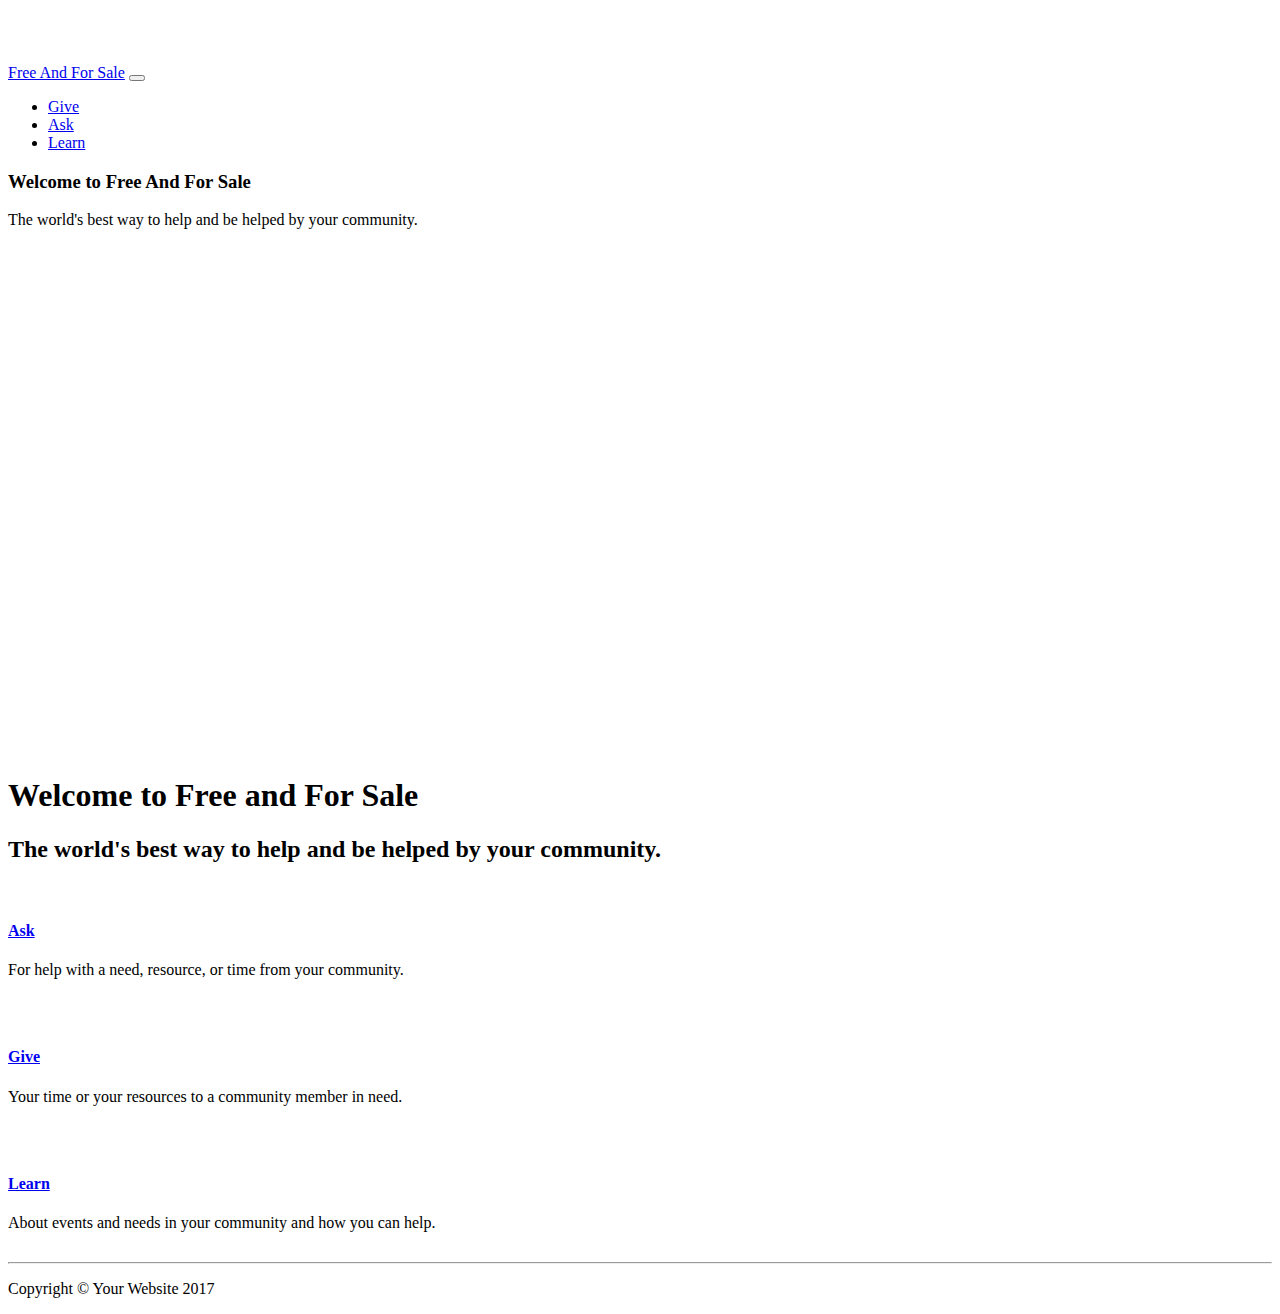
==== index-eshan-edits.html @ 5c1ec2f1 "adding eshan index changes" ====
<!DOCTYPE html>
<html lang="en">

  <head>

    <meta charset="utf-8">
    <meta name="viewport" content="width=device-width, initial-scale=1, shrink-to-fit=no">
    <meta name="description" content="">
    <meta name="author" content="">

    <title>Modern Business - Start Bootstrap Template</title>

    <!-- Bootstrap core CSS -->
    <link href="vendor/bootstrap/css/bootstrap.min.css" rel="stylesheet">

    <!-- Custom styles for this template -->
    <link href="css/modern-business.css" rel="stylesheet">

  </head>

  <body>

    <!-- Navigation -->
    <nav class="navbar fixed-top navbar-expand-lg navbar-dark bg-dark fixed-top">
      <div class="container">
        <a class="navbar-brand" href="index.html">Free And For Sale</a>
        <button class="navbar-toggler navbar-toggler-right" type="button" data-toggle="collapse" data-target="#navbarResponsive" aria-controls="navbarResponsive" aria-expanded="false" aria-label="Toggle navigation">
          <span class="navbar-toggler-icon"></span>
        </button>
        <div class="collapse navbar-collapse" id="navbarResponsive">
          <ul class="navbar-nav ml-auto">
            <li class="nav-item">
              <a class="nav-link" href="about.html">Give</a>
            </li>
            <li class="nav-item">
              <a class="nav-link" href="services.html">Ask</a>
            </li>
            <li class="nav-item">
              <a class="nav-link" href="contact.html">Learn</a>
            </li>
<!--             <li class="nav-item dropdown">
              <a class="nav-link dropdown-toggle" href="#" id="navbarDropdownPortfolio" data-toggle="dropdown" aria-haspopup="true" aria-expanded="false">
                Portfolio
              </a>
              <div class="dropdown-menu dropdown-menu-right" aria-labelledby="navbarDropdownPortfolio">
                <a class="dropdown-item" href="portfolio-1-col.html">1 Column Portfolio</a>
                <a class="dropdown-item" href="portfolio-2-col.html">2 Column Portfolio</a>
                <a class="dropdown-item" href="portfolio-3-col.html">3 Column Portfolio</a>
                <a class="dropdown-item" href="portfolio-4-col.html">4 Column Portfolio</a>
                <a class="dropdown-item" href="portfolio-item.html">Single Portfolio Item</a>
              </div>
            </li>
            <li class="nav-item dropdown">
              <a class="nav-link dropdown-toggle" href="#" id="navbarDropdownBlog" data-toggle="dropdown" aria-haspopup="true" aria-expanded="false">
                Blog
              </a>
              <div class="dropdown-menu dropdown-menu-right" aria-labelledby="navbarDropdownBlog">
                <a class="dropdown-item" href="blog-home-1.html">Blog Home 1</a>
                <a class="dropdown-item" href="blog-home-2.html">Blog Home 2</a>
                <a class="dropdown-item" href="blog-post.html">Blog Post</a>
              </div>
            </li>
            <li class="nav-item dropdown">
              <a class="nav-link dropdown-toggle" href="#" id="navbarDropdownBlog" data-toggle="dropdown" aria-haspopup="true" aria-expanded="false">
                Other Pages
              </a>
              <div class="dropdown-menu dropdown-menu-right" aria-labelledby="navbarDropdownBlog">
                <a class="dropdown-item" href="full-width.html">Full Width Page</a>
                <a class="dropdown-item" href="sidebar.html">Sidebar Page</a>
                <a class="dropdown-item" href="faq.html">FAQ</a>
                <a class="dropdown-item" href="404.html">404</a>
                <a class="dropdown-item" href="pricing.html">Pricing Table</a>
              </div>
            </li>
 -->          </ul>
        </div>
      </div>
    </nav>

    <header>
<!--       <div id="carouselExampleIndicators" class="carousel slide" data-ride="carousel">
        <ol class="carousel-indicators">
          <li data-target="#carouselExampleIndicators" data-slide-to="0" class="active"></li>
          <li data-target="#carouselExampleIndicators" data-slide-to="1"></li>
          <li data-target="#carouselExampleIndicators" data-slide-to="2"></li>
        </ol>
        <div class="carousel-inner" role="listbox"> -->
          <!-- Slide One - Set the background image for this slide in the line below -->
          <div class="carousel-item active" style="background-image: url('https://westsidetoday.com/wp-content/uploads/2017/11/VolunteerHands.png')">
            <div class="carousel-caption d-none d-md-block">
              <h3>Welcome to Free And For Sale</h3>
              <p>The world's best way to help and be helped by your community.</p>
            </div>
          </div>
          <!-- Slide Two - Set the background image for this slide in the line below -->
<!--           <div class="carousel-item" style="background-image: url('http://placehold.it/1900x1080')">
            <div class="carousel-caption d-none d-md-block">
              <h3>Second Slide</h3>
              <p>This is a description for the second slide.</p>
            </div>
          </div> -->
          <!-- Slide Three - Set the background image for this slide in the line below -->
         <!--  <div class="carousel-item" style="background-image: url('http://placehold.it/1900x1080')">
            <div class="carousel-caption d-none d-md-block">
              <h3>Third Slide</h3>
              <p>This is a description for the third slide.</p>
            </div>
          </div>
        </div>
        <a class="carousel-control-prev" href="#carouselExampleIndicators" role="button" data-slide="prev">
          <span class="carousel-control-prev-icon" aria-hidden="true"></span>
          <span class="sr-only">Previous</span>
        </a>
        <a class="carousel-control-next" href="#carouselExampleIndicators" role="button" data-slide="next">
          <span class="carousel-control-next-icon" aria-hidden="true"></span>
          <span class="sr-only">Next</span>
        </a> -->
      </div>
    </header>

    <!-- Page Content -->
    <div class="container">

      <h1 class="my-4">Welcome to Free and For Sale</h1>

      <!-- Marketing Icons Section -->
      <!-- <div class="row">
        <div class="col-lg-4 mb-4">
          <div class="card h-100">
            <h4 class="card-header">Card Title</h4>
            <div class="card-body">
              <p class="card-text">Lorem ipsum dolor sit amet, consectetur adipisicing elit. Sapiente esse necessitatibus neque.</p>
            </div>
            <div class="card-footer">
              <a href="#" class="btn btn-primary">Learn More</a>
            </div>
          </div>
        </div>
        <div class="col-lg-4 mb-4">
          <div class="card h-100">
            <h4 class="card-header">Card Title</h4>
            <div class="card-body">
              <p class="card-text">Lorem ipsum dolor sit amet, consectetur adipisicing elit. Reiciendis ipsam eos, nam perspiciatis natus commodi similique totam consectetur praesentium molestiae atque exercitationem ut consequuntur, sed eveniet, magni nostrum sint fuga.</p>
            </div>
            <div class="card-footer">
              <a href="#" class="btn btn-primary">Learn More</a>
            </div>
          </div>
        </div>
        <div class="col-lg-4 mb-4">
          <div class="card h-100">
            <h4 class="card-header">Card Title</h4>
            <div class="card-body">
              <p class="card-text">Lorem ipsum dolor sit amet, consectetur adipisicing elit. Sapiente esse necessitatibus neque.</p>
            </div>
            <div class="card-footer">
              <a href="#" class="btn btn-primary">Learn More</a>
            </div>
          </div>
        </div>
      </div> -->
      <!-- /.row -->

      <!-- Portfolio Section -->
      <h2>The world's best way to help and be helped by your community.</h2>

      <div class="row">
        <div class="col-lg-4 col-sm-6 portfolio-item">
          <div class="card h-100">
            <a href="#"><img class="card-img-top" src="http://placehold.it/700x400" alt=""></a>
            <div class="card-body">
              <h4 class="card-title">
                <a href="#">Ask</a>
              </h4>
              <p class="card-text">For help with a need, resource, or time from your community.</p>
            </div>
          </div>
        </div>
        <div class="col-lg-4 col-sm-6 portfolio-item">
          <div class="card h-100">
            <a href="#"><img class="card-img-top" src="http://placehold.it/700x400" alt=""></a>
            <div class="card-body">
              <h4 class="card-title">
                <a href="#">Give</a>
              </h4>
              <p class="card-text">Your time or your resources to a community member in need.</p>
            </div>
          </div>
        </div>
        <div class="col-lg-4 col-sm-6 portfolio-item">
          <div class="card h-100">
            <a href="#"><img class="card-img-top" src="http://placehold.it/700x400" alt=""></a>
            <div class="card-body">
              <h4 class="card-title">
                <a href="#">Learn</a>
              </h4>
              <p class="card-text">About events and needs in your community and how you can help.</p>
            </div>
          </div>
        </div>
<!--         <div class="col-lg-4 col-sm-6 portfolio-item">
          <div class="card h-100">
            <a href="#"><img class="card-img-top" src="http://placehold.it/700x400" alt=""></a>
            <div class="card-body">
              <h4 class="card-title">
                <a href="#">Project Four</a>
              </h4>
              <p class="card-text">Lorem ipsum dolor sit amet, consectetur adipiscing elit. Nam viverra euismod odio, gravida pellentesque urna varius vitae.</p>
            </div>
          </div>
        </div>
        <div class="col-lg-4 col-sm-6 portfolio-item">
          <div class="card h-100">
            <a href="#"><img class="card-img-top" src="http://placehold.it/700x400" alt=""></a>
            <div class="card-body">
              <h4 class="card-title">
                <a href="#">Project Five</a>
              </h4>
              <p class="card-text">Lorem ipsum dolor sit amet, consectetur adipiscing elit. Nam viverra euismod odio, gravida pellentesque urna varius vitae.</p>
            </div>
          </div>
        </div>
        <div class="col-lg-4 col-sm-6 portfolio-item">
          <div class="card h-100">
            <a href="#"><img class="card-img-top" src="http://placehold.it/700x400" alt=""></a>
            <div class="card-body">
              <h4 class="card-title">
                <a href="#">Project Six</a>
              </h4>
              <p class="card-text">Lorem ipsum dolor sit amet, consectetur adipisicing elit. Itaque earum nostrum suscipit ducimus nihil provident, perferendis rem illo, voluptate atque, sit eius in voluptates, nemo repellat fugiat excepturi! Nemo, esse.</p>
            </div>
          </div>
        </div> -->
      </div>
      <!-- /.row -->

      <!-- Features Section -->
   <!--    <div class="row">
        <div class="col-lg-6">
          <h2>Modern Business Features</h2>
          <p>The Modern Business template by Start Bootstrap includes:</p>
          <ul>
            <li>
              <strong>Bootstrap v4</strong>
            </li>
            <li>jQuery</li>
            <li>Font Awesome</li>
            <li>Working contact form with validation</li>
            <li>Unstyled page elements for easy customization</li>
          </ul>
          <p>Lorem ipsum dolor sit amet, consectetur adipisicing elit. Corporis, omnis doloremque non cum id reprehenderit, quisquam totam aspernatur tempora minima unde aliquid ea culpa sunt. Reiciendis quia dolorum ducimus unde.</p>
        </div>
        <div class="col-lg-6">
          <img class="img-fluid rounded" src="http://placehold.it/700x450" alt="">
        </div>
      </div> -->
      <!-- /.row -->

      <hr>

      <!-- Call to Action Section -->
<!--       <div class="row mb-4">
        <div class="col-md-8">
          <p>Lorem ipsum dolor sit amet, consectetur adipisicing elit. Molestias, expedita, saepe, vero rerum deleniti beatae veniam harum neque nemo praesentium cum alias asperiores commodi.</p>
        </div>
        <div class="col-md-4">
          <a class="btn btn-lg btn-secondary btn-block" href="#">Call to Action</a>
        </div>
      </div>

    </div> -->
    <!-- /.container -->

    <!-- Footer -->
    <footer class="py-5 bg-dark">
      <div class="container">
        <p class="m-0 text-center text-white">Copyright &copy; Your Website 2017</p>
      </div>
      <!-- /.container -->
    </footer>

    <!-- Bootstrap core JavaScript -->
    <script src="vendor/jquery/jquery.min.js"></script>
    <script src="vendor/bootstrap/js/bootstrap.bundle.min.js"></script>

  </body>

</html>
---- css/modern-business.css ----
/*!
 * Start Bootstrap - Modern Business (https://startbootstrap.com/template-overviews/modern-business)
 * Copyright 2013-2017 Start Bootstrap
 * Licensed under MIT (https://github.com/BlackrockDigital/startbootstrap-logomodern-business-nav/blob/master/LICENSE)
 */

body {
  padding-top: 54px;
}

@media (min-width: 992px) {
  body {
    padding-top: 56px;
  }
}

.carousel-item {
  height: 65vh;
  min-height: 300px;
  background: no-repeat center center scroll;
  -webkit-background-size: cover;
  -moz-background-size: cover;
  -o-background-size: cover;
  background-size: cover;
}

.portfolio-item {
  margin-bottom: 30px;
}
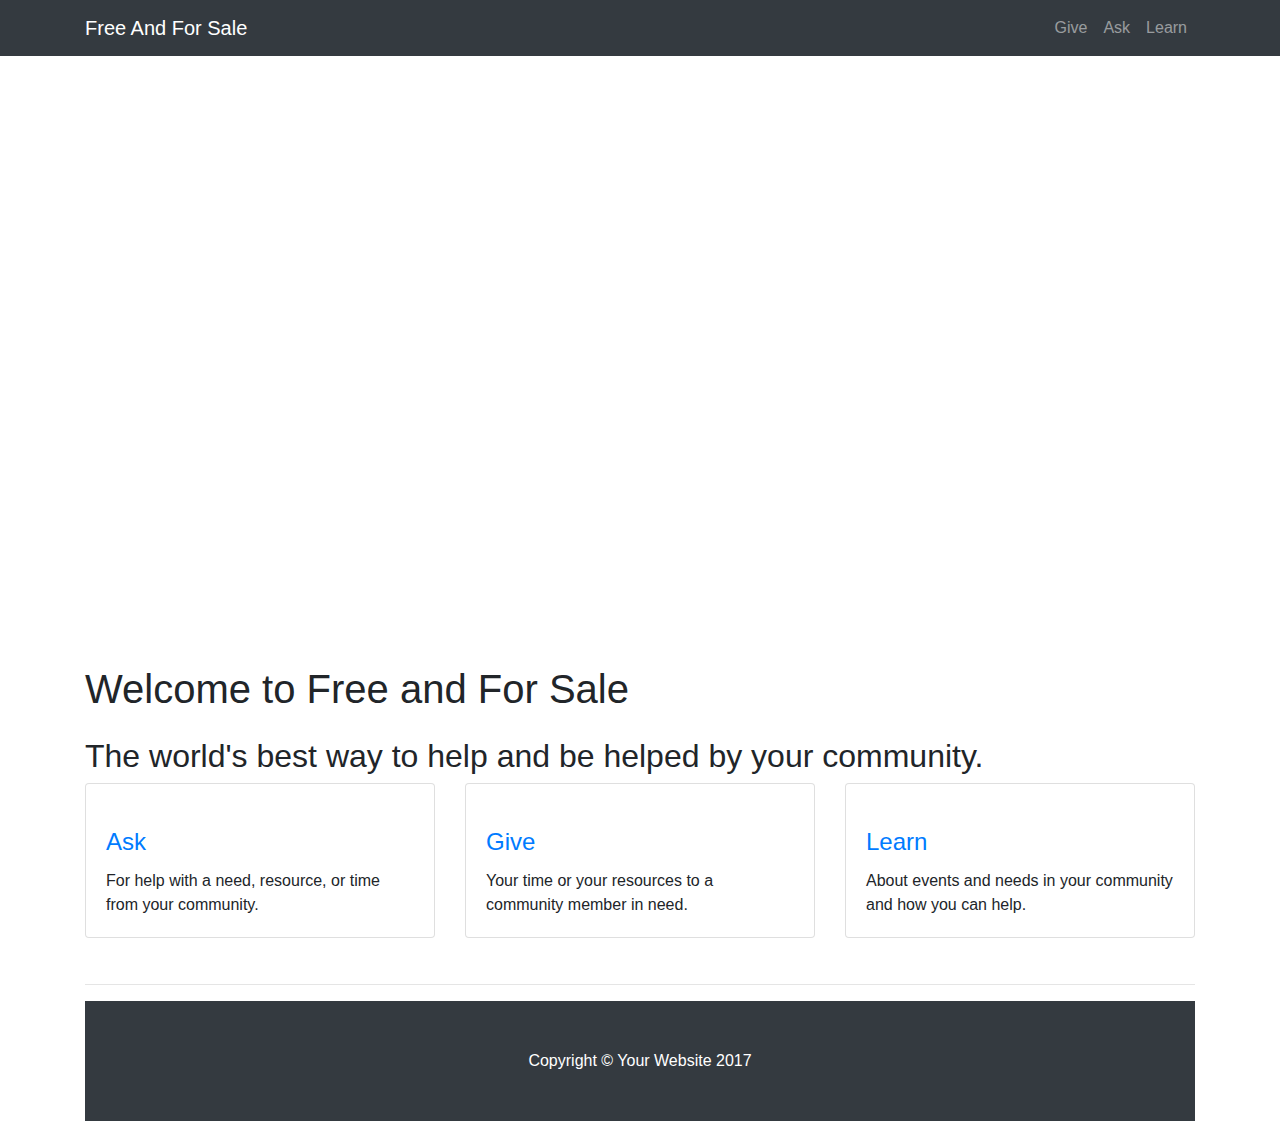
==== commit 5f677028: "edits" ====
--- a/index-eshan-edits.html
+++ b/index-eshan-edits.html
@@ -11,7 +11,7 @@
     <title>Modern Business - Start Bootstrap Template</title>
 
     <!-- Bootstrap core CSS -->
-    <link href="vendor/bootstrap/css/bootstrap.min.css" rel="stylesheet">
+    <link href="css/bootstrap.min.css" rel="stylesheet">
 
     <!-- Custom styles for this template -->
     <link href="css/modern-business.css" rel="stylesheet">
